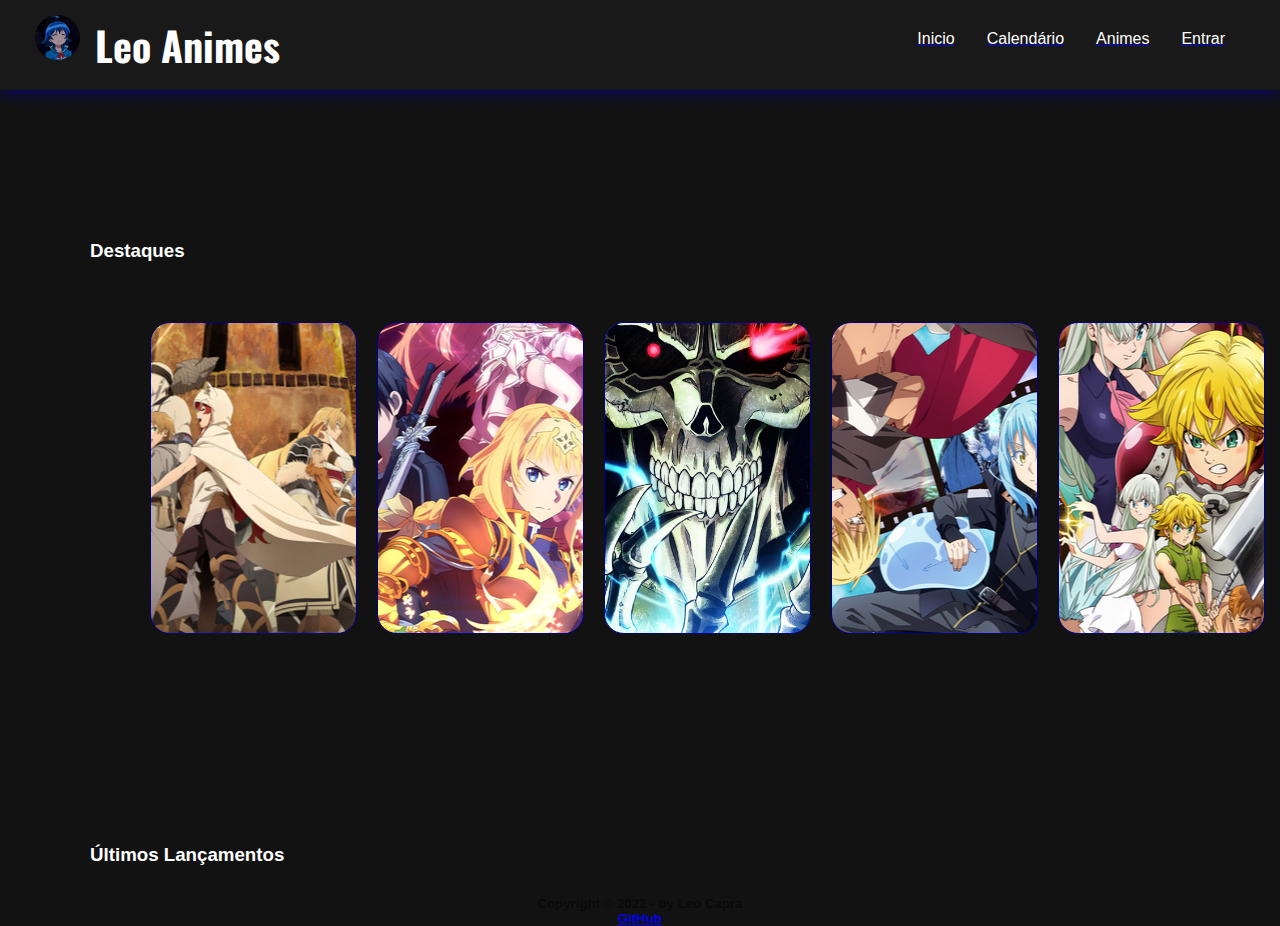
==== index.html @ 4537b4f1 "first commit" ====
<!DOCTYPE html>

<head lang="pt-br">
    <meta charset="UTF-8">
    <meta name="viewport" content="width=device-width, initial-scale=1.0">
    <title>Animes</title>
    <link rel="stylesheet" href="_css/estilo.css">
    <link rel="stylesheet" href="_css/calendario.css">
</head>

<body>
    <header>
        <div class="Logo"></div>
        <div class="titulo">
            <h1>Leo Animes</h1>
        </div>
        <ul id="header">
            <a href="index.html">
                <li>Inicio</li>
            </a>
            <a href="index.html">
                <li>Calendário</li>
            </a>
            <a href="#">
                <li>Animes</li>
            </a>
            <a href="#">
                <li id="entrar">Entrar</li>
            </a>
        </ul>
    </header>
    <article>
        <section id="calendario">
            <h3>Destaques</h3>
            <ul id="calendario">
                <a href="mushoku.html"><li id="calendario01"><span>Mushoku Tensei!</span></li></a>
                <a href="sao.html"><li id="calendario02"><span>Sword Art Online!</span></li></a>
                <a href="overlord.html"><li id="calendario03"><span>Overlord!</span></li></a>
                <a href="slime.html"><li id="calendario04"><span>Tensei Shitara Slime Datta Ken!</span></li></a>
                <a href="taizai.html"><li id="calendario05"><span>Nanatsu No Taizai!</span></li></a>
            </ul>
        </section>
    </article>

    <section id="animes">
        <h3>Últimos Lançamentos</h3>
    </section>
    <aside></aside>
    <footer id="rodape">
        <nav id="copyright">
            <h5 style="text-align: center;">
                Copyright &copy; 2022 - by Leo Capra<br />
                <a href="https://github.com/leocapra" target="_blank">GitHub</a>
            </h5>
        </nav>
    </footer>
</body>
---- _css/estilo.css ----
@charset "UTF-8";
@import url('https://fonts.googleapis.com/css2?family=Titillium+Web&display=swap');
@import url('https://fonts.googleapis.com/css2?family=Oswald:wght@300&family=Titillium+Web&display=swap');

* {
    margin: 0;
    padding: 0;
}

body {
    font-family: 'Roboto', sans-serif;
    background-color: rgb(18, 18, 18);
    color: white;
}

.Logo {
    width: 45px;
    height: 45px;
    border-radius: 100px;
    background: url(../_imagens/logo.png);
    margin: 15px;
    background-position: 50% 50%;
    background-size: 100%;
}

header {
    height: 10vh;
    display: flex;
    justify-content: space-between;
    background-color: rgb(15, 15, 15);
    box-shadow: 0 0 1rem darkblue;
    padding-left: 20px;
    padding-right: 25px;
}

header:hover {
    background-color:rgb(25,25,25); 
    transition: 0.6s;
}

ul#header {
    display: flex;
    margin: 30px;
}

ul#header li {
    color: white;
    list-style-type: none;
    cursor: pointer;
    padding-left: 2rem;
}

ul#header li:hover {
    color: darkblue;
    transition: 0.3s all;
}

div.titulo {
    font-family: 'Oswald', sans-serif;
    color: white;
    margin-top: auto;
    margin-bottom: auto;
    font-size: 20px;
    margin-right: auto;
}

section {
    position: relative;
    display: block;
    padding-top: 150px;
    padding-left: 90px;
}

footer#rodape {
    color:rgb(10, 10, 10);
    display: block;
    position: relative;
    top: 30px;
}
---- _css/calendario.css ----
@charset "utf-8";


ul#calendario {
    width: 1200px;
    margin: 0 auto;
    padding: 50px;
    overflow: hidden;
    list-style: none;
}

ul#calendario li {
    float: left;
    width: 205px;
    height: 310px;
    margin: 10px;
    border: 1px solid darkblue;
    border-radius: 20px;
    background-color: white;
    transition: all .3s ease-in;
}

ul#calendario li span {
    opacity: 0;
    color: white;
    background-color: darkblue;
    font-size: 9pt;
    line-height: 550px;
    padding: 5px;
}

ul#calendario li:hover span {
    opacity: 1;
}

ul#calendario li:hover {
    transform: scale(1.1);
}


ul#calendario li#calendario01 {
    background: url(../_imagens/mushoku.png);
    background-position: 50% 50%;
    background-color: white;
    background-size: 410px 620px;
}
ul#calendario li#calendario01:hover {
    background-position: 0px 0px ;
    background-size: 205px 310px;
    box-shadow: 0 0 1rem darkblue;
}

ul#calendario li#calendario02 {
    background: url(../_imagens/sao.png);
    background-position: 50% 50%;
    background-color: white;
    background-size: 410px 620px;
}
ul#calendario li#calendario02:hover {
    background-position: 0px 0px ;
    background-size: 205px 310px;
    box-shadow: 0 0 1rem darkblue;
}

ul#calendario li#calendario03 {
    background: url(../_imagens/overlord.png);
    background-position: 50% 50%;
    background-color: white;
    background-size: 410px 620px;
}
ul#calendario li#calendario03:hover {
    background-position: 0px 0px ;
    background-size: 205px 310px;
    box-shadow: 0 0 1rem darkblue;
}

ul#calendario li#calendario04 {
    background: url(../_imagens/slime.png);
    background-position: 50% 50%;
    background-color: white;
    background-size: 410px 620px;
}
ul#calendario li#calendario04:hover {
    background-position: 0px 0px ;
    background-size: 205px 310px;
    box-shadow: 0 0 1rem darkblue;
}

ul#calendario li#calendario05 {
    background: url(../_imagens/taizai.png);
    background-position: 50% 50%;
    background-size: 410px 620px;
    background-color: white;
}
ul#calendario li#calendario05:hover {
    background-position: 0px 0px ;
    background-size: 205px 310px;
    box-shadow: 0 0 1rem darkblue;
}
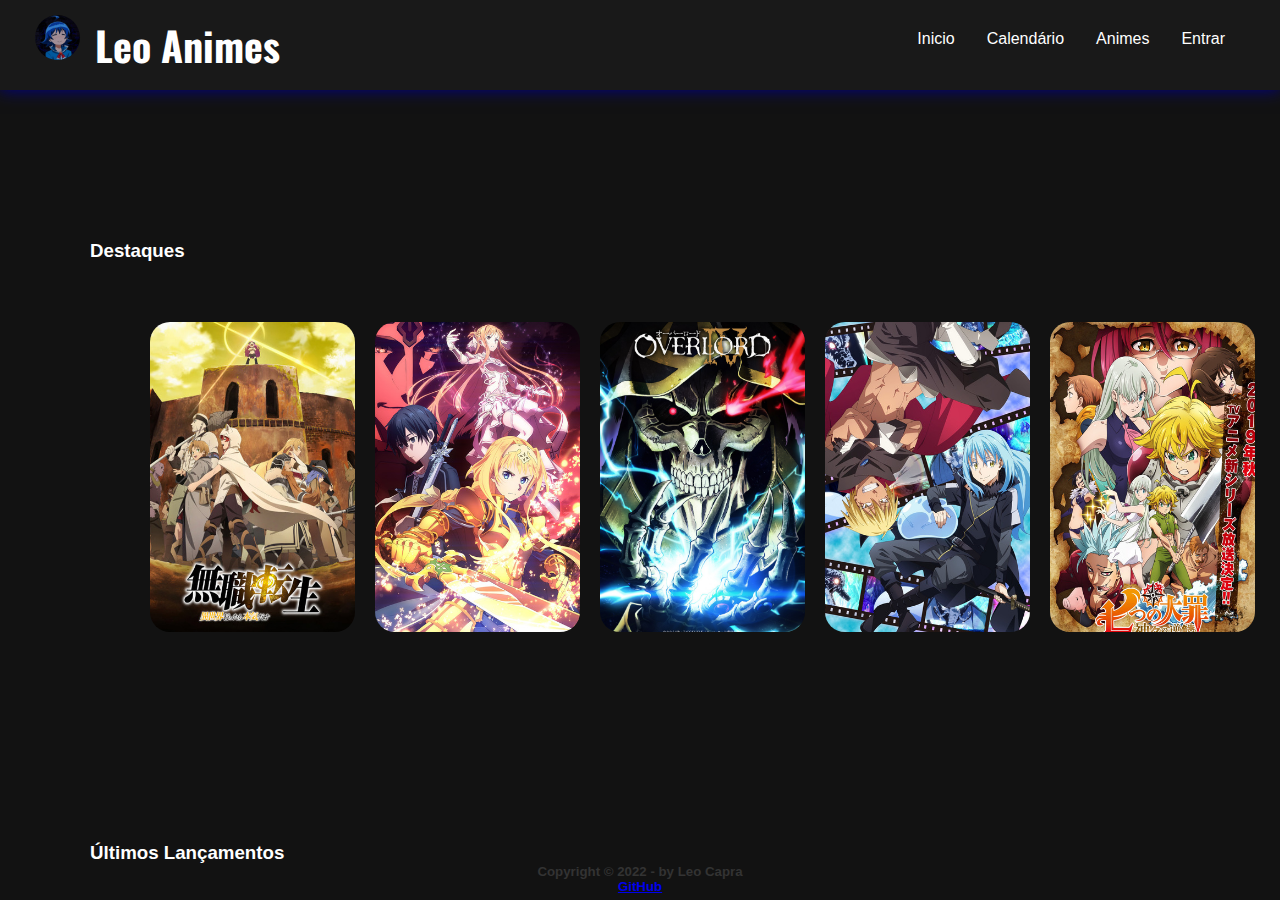
==== commit be67e222: "v1.1" ====
--- a/index.html
+++ b/index.html
@@ -4,8 +4,8 @@
     <meta charset="UTF-8">
     <meta name="viewport" content="width=device-width, initial-scale=1.0">
     <title>Animes</title>
-    <link rel="stylesheet" href="_css/estilo.css">
-    <link rel="stylesheet" href="_css/calendario.css">
+    <link rel="stylesheet" href="css/estilo.css">
+    <link rel="stylesheet" href="css/calendario.css">
 </head>
 
 <body>
@@ -33,11 +33,21 @@
         <section id="calendario">
             <h3>Destaques</h3>
             <ul id="calendario">
-                <a href="mushoku.html"><li id="calendario01"><span>Mushoku Tensei!</span></li></a>
-                <a href="sao.html"><li id="calendario02"><span>Sword Art Online!</span></li></a>
-                <a href="overlord.html"><li id="calendario03"><span>Overlord!</span></li></a>
-                <a href="slime.html"><li id="calendario04"><span>Tensei Shitara Slime Datta Ken!</span></li></a>
-                <a href="taizai.html"><li id="calendario05"><span>Nanatsu No Taizai!</span></li></a>
+                <a href="mushoku.html">
+                    <li id="calendario01"><span>Mushoku Tensei!</span></li>
+                </a>
+                <a href="sao.html">
+                    <li id="calendario02"><span>Sword Art Online!</span></li>
+                </a>
+                <a href="overlord.html">
+                    <li id="calendario03"><span>Overlord!</span></li>
+                </a>
+                <a href="slime.html">
+                    <li id="calendario04"><span>Tensei Shitara Slime Datta Ken!</span></li>
+                </a>
+                <a href="taizai.html">
+                    <li id="calendario05"><span>Nanatsu No Taizai!</span></li>
+                </a>
             </ul>
         </section>
     </article>
--- a/css/estilo.css
+++ b/css/estilo.css
@@ -0,0 +1,80 @@
+@charset "UTF-8";
+@import url('https://fonts.googleapis.com/css2?family=Titillium+Web&display=swap');
+@import url('https://fonts.googleapis.com/css2?family=Oswald:wght@300&family=Titillium+Web&display=swap');
+
+* {
+    margin: 0;
+    padding: 0;
+}
+
+body {
+    font-family: 'Roboto', sans-serif;
+    background-color: rgb(18, 18, 18);
+    color: white;
+}
+
+.Logo {
+    width: 45px;
+    height: 45px;
+    border-radius: 100px;
+    background: url(../imagens/logo.jpeg);
+    margin: 15px;
+    background-position: 50% 50%;
+    background-size: 100%;
+}
+
+header {
+    height: 10vh;
+    display: flex;
+    justify-content: space-between;
+    background-color: rgb(15, 15, 15);
+    box-shadow: 0 0 1rem darkblue;
+    padding-left: 20px;
+    padding-right: 25px;
+}
+
+header:hover {
+    background-color:rgb(25,25,25); 
+    transition: 0.6s;
+}
+
+ul#header {
+    display: flex;
+    margin: 30px;
+}
+
+ul#header li {
+    color: white;
+    list-style-type: none;
+    cursor: pointer;
+    padding-left: 2rem;
+    display: inline-block;
+}
+
+ul#header li:hover {
+    color: rgb(0, 0, 255);
+    transition: 0.3s all;
+}
+
+div.titulo {
+    font-family: 'Oswald', sans-serif;
+    color: white;
+    margin-top: auto;
+    margin-bottom: auto;
+    font-size: 20px;
+    margin-right: auto;
+}
+
+section {
+    position: relative;
+    display: block;
+    padding-top: 150px;
+    padding-left: 90px;
+}
+
+footer#rodape {
+    color:rgb(51, 51, 51);
+    display: block;
+    position: relative;
+    bottom: 0px
+}
--- a/css/calendario.css
+++ b/css/calendario.css
@@ -0,0 +1,93 @@
+@charset "utf-8";
+
+
+ul#calendario {
+    width: 1200px;
+    margin: 0 auto;
+    padding: 50px;
+    overflow: hidden;
+    list-style: none;
+}
+
+ul#calendario li {
+    float: left;
+    width: 205px;
+    height: 310px;
+    margin: 10px;
+    border-radius: 20px;
+    background-color: white;
+    transition: all .3s ease-in;
+}
+
+ul#calendario li span {
+    opacity: 0;
+    color: white;
+    background-color: darkblue;
+    font-size: 9pt;
+    line-height: 550px;
+    padding: 5px;
+}
+
+ul#calendario li:hover span {
+    opacity: 1;
+}
+
+ul#calendario li:hover {
+    transform: scale(1.1);
+}
+
+
+ul#calendario li#calendario01 {
+    background: url(../imagens/mushoku.jpeg);
+    background-position: 50% 50%;
+    background-color: white;
+    background-size: 110%;
+}
+ul#calendario li#calendario01:hover {
+    background-position: 0px 0px ;
+    background-size: 100%;
+}
+
+ul#calendario li#calendario02 {
+    background: url(../imagens/sao.jpeg);
+    background-position: 50% 50%;
+    background-color: white;
+    background-size: 110%;
+}
+ul#calendario li#calendario02:hover {
+    background-position: 0px 0px ;
+    background-size: 100%;
+}
+
+ul#calendario li#calendario03 {
+    background: url(../imagens/overlord.jpeg);
+    background-position: 50% 50%;
+    background-color: white;
+    background-size: 110%;
+}
+ul#calendario li#calendario03:hover {
+    background-position: 0px 0px ;
+    background-size: 100%;
+}
+
+ul#calendario li#calendario04 {
+    background: url(../imagens/slime.jpeg);
+    background-position: 50% 50%;
+    background-color: white;
+    background-size: 110%;
+}
+ul#calendario li#calendario04:hover {
+    background-position: 0px 0px ;
+    background-size: 100%;
+}
+
+ul#calendario li#calendario05 {
+    background: url(../imagens/taizai.jpeg);
+    background-position: 50% 50%;
+    background-size: 110%;
+    background-color: white;
+}
+ul#calendario li#calendario05:hover {
+    background-position: 0px 0px ;
+    background-size: 100%;
+}
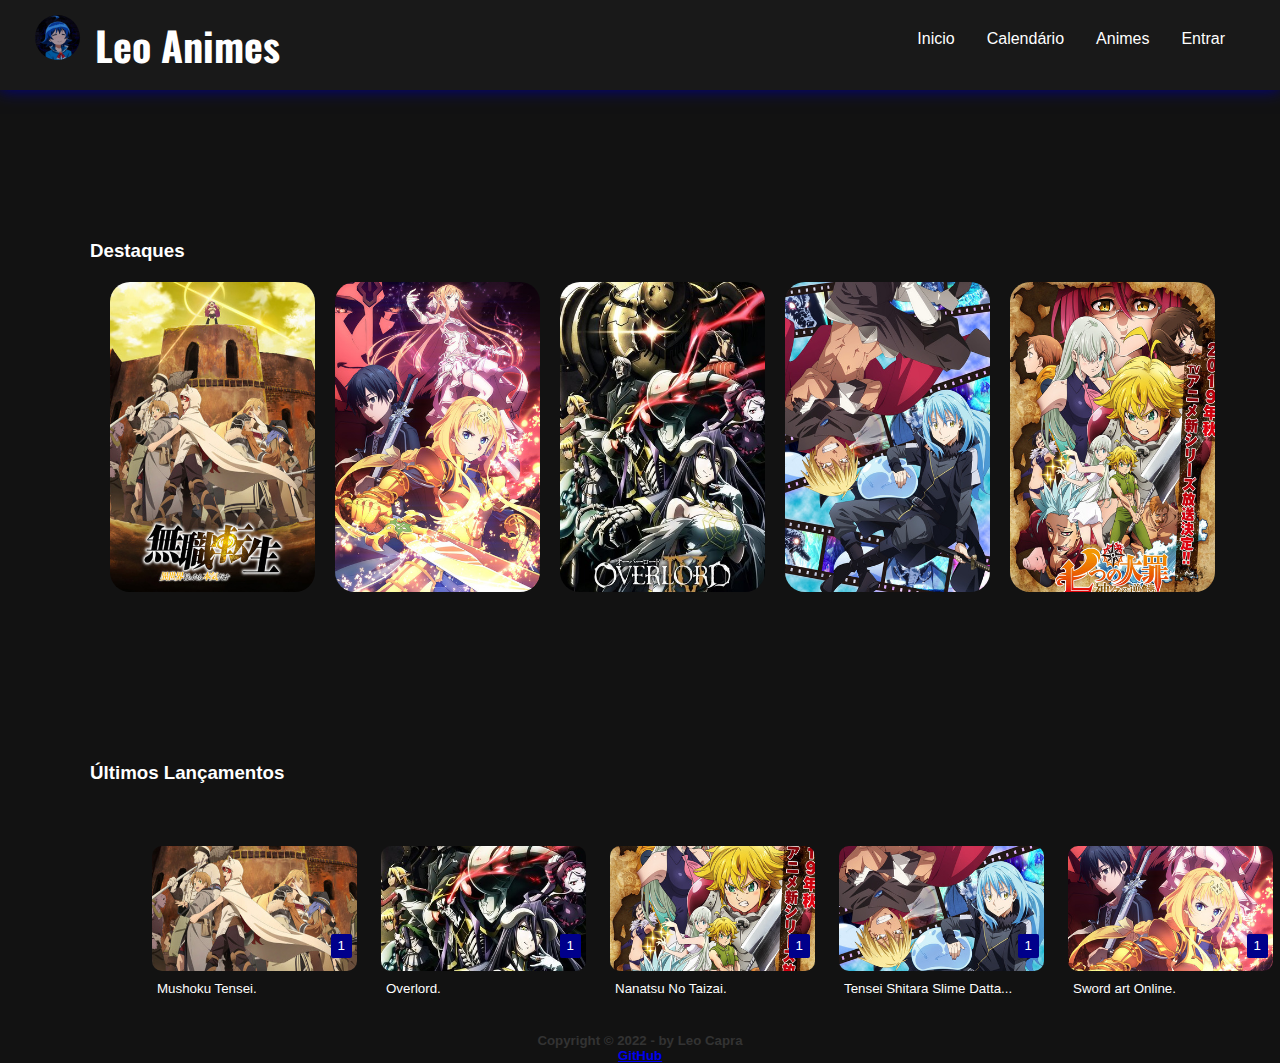
==== commit 218bb639: "V2.0" ====
--- a/index.html
+++ b/index.html
@@ -6,11 +6,12 @@
     <title>Animes</title>
     <link rel="stylesheet" href="css/estilo.css">
     <link rel="stylesheet" href="css/calendario.css">
+    <link rel="stylesheet" href="css/lancamentos.css">
 </head>
 
 <body>
     <header>
-        <div class="Logo"></div>
+        <a href="index.html"><div class="Logo"></div></a>
         <div class="titulo">
             <h1>Leo Animes</h1>
         </div>
@@ -54,6 +55,65 @@
 
     <section id="animes">
         <h3>Últimos Lançamentos</h3>
+        <ul id="lancamento">
+
+            <a href="mushoku.html">
+                <li id="lancamento01">
+                    <span id="episodio">
+                        1
+                    </span>
+                    <span id="nome">
+                        Mushoku Tensei.
+                    </span>
+                </li>
+            </a>
+
+            <a href="overlord.html">
+                <li id="lancamento02">
+                    <span id="episodio">
+                        1
+                    </span>
+                    <span id="nome">
+                        Overlord.
+                    </span>
+                </li>
+            </a>
+
+            <a href="taizai.html">
+                <li id="lancamento03">
+                    <span id="episodio">
+                        1
+                    </span>
+                    <span id="nome">
+                        Nanatsu No Taizai.
+                    </span>
+                </li>
+            </a>
+
+            <a href="slime.html">
+                <li id="lancamento04">
+                    <span id="episodio">
+                        1
+                    </span>
+                    <span id="nome">
+                        Tensei Shitara Slime Datta...
+                    </span>
+                </li>
+            </a>
+
+            <a href="sao.html">
+                <li id="lancamento05">
+                    <span id="episodio">
+                        1
+                    </span>
+                    <span id="nome">
+                        Sword art Online.
+                    </span>
+                </li>
+            </a>
+
+        </ul>
+
     </section>
     <aside></aside>
     <footer id="rodape">
--- a/css/calendario.css
+++ b/css/calendario.css
@@ -4,7 +4,7 @@
 ul#calendario {
     width: 1200px;
     margin: 0 auto;
-    padding: 50px;
+    padding: 10px;
     overflow: hidden;
     list-style: none;
 }
@@ -60,7 +60,7 @@
 }
 
 ul#calendario li#calendario03 {
-    background: url(../imagens/overlord.jpeg);
+    background: url(../imagens/overlord.jpg);
     background-position: 50% 50%;
     background-color: white;
     background-size: 110%;
--- a/css/lancamentos.css
+++ b/css/lancamentos.css
@@ -0,0 +1,93 @@
+@charset "utf-8";
+
+
+ul#lancamento {
+    width: 1200px;
+    margin: 0 auto;
+    padding: 50px;
+    overflow: hidden;
+    list-style: none;
+}
+
+ul#lancamento li {
+    float: left;
+    width: 205px;
+    height: 125px;
+    margin: 12px;
+    border-radius: 10px;
+    background-color: white;
+    transition: all .3s ease-out;
+}
+
+ul#lancamento li span#episodio {
+    float: right;
+    opacity: 1;
+    color: white;
+    background-color: darkblue;
+    font-size: 10pt;
+    line-height: 10px;
+    padding: 7px;
+    margin-top: 88px;
+    margin-right: 5px;
+    border-radius: 2px;
+}
+
+ul#lancamento li span#nome {
+    float: left;
+    opacity: 1;
+    color: white;
+    font-size: 10pt;
+    margin-top: 130px;
+    border-radius: 2px;
+    padding: 5px;
+}
+
+ul#lancamento li#lancamento01 {
+    background: url(../imagens/mushoku.jpeg);
+    background-position: 50% 50%;
+    background-color: white;
+    background-size: 110%;
+}
+ul#lancamento li#lancamento01:hover {
+    background-size: 100%;
+}
+
+ul#lancamento li#lancamento02 {
+    background: url(../imagens/overlord.jpg);
+    background-position: 50% 50%;
+    background-color: white;
+    background-size: 110%;
+}
+ul#lancamento li#lancamento02:hover {
+    background-size: 100%;
+}
+
+ul#lancamento li#lancamento03 {
+    background: url(../imagens/taizai.jpeg);
+    background-position: 50% 50%;
+    background-color: white;
+    background-size: 110%;
+}
+ul#lancamento li#lancamento03:hover {
+    background-size: 100%;
+}
+
+ul#lancamento li#lancamento04 {
+    background: url(../imagens/slime.jpeg);
+    background-position: 50% 50%;
+    background-color: white;
+    background-size: 110%;
+}
+ul#lancamento li#lancamento04:hover {
+    background-size: 100%;
+}
+
+ul#lancamento li#lancamento05 {
+    background: url(../imagens/sao.jpeg);
+    background-position: 50% 50%;
+    background-color: white;
+    background-size: 110%;
+}
+ul#lancamento li#lancamento05:hover {
+    background-size: 100%;
+}